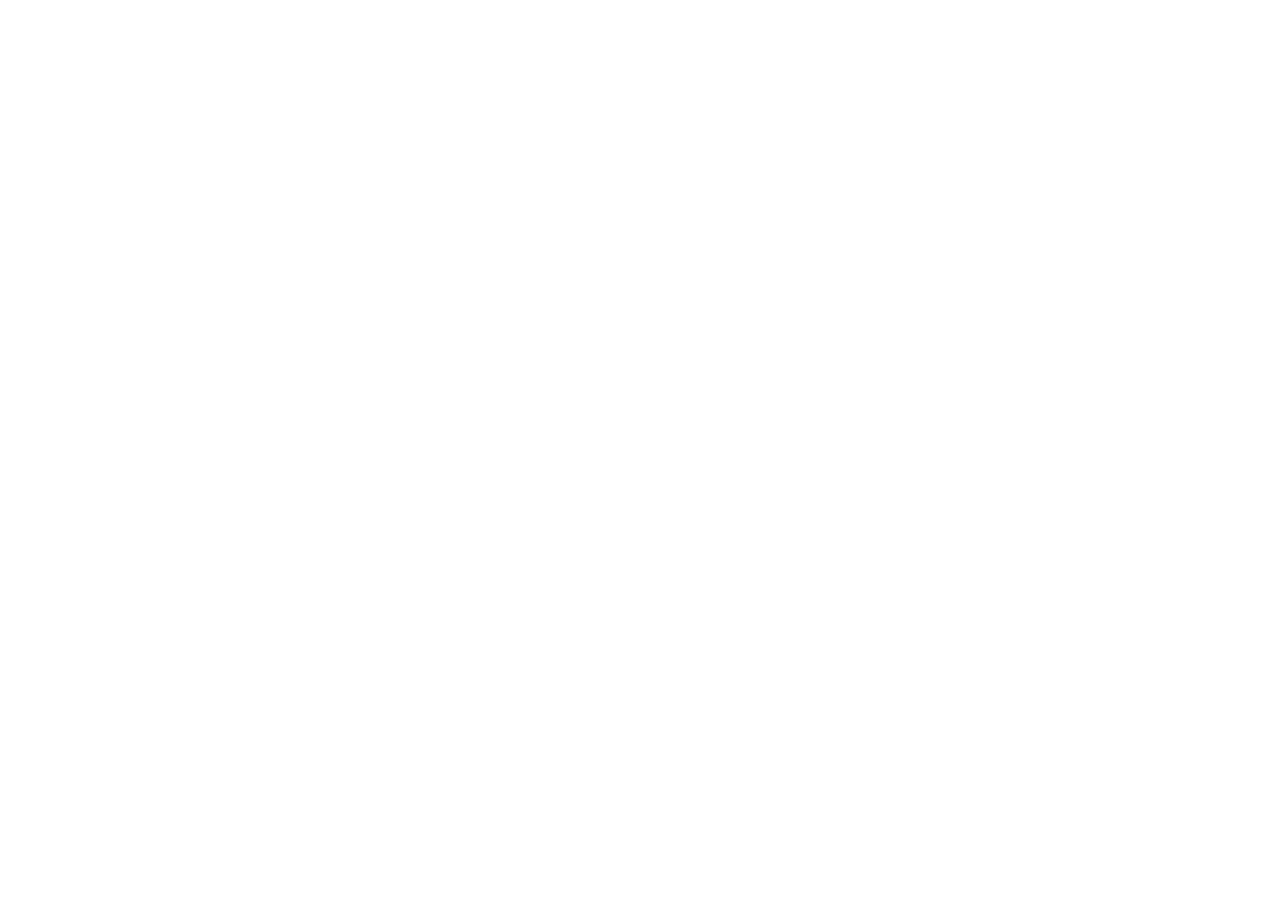
==== Mail/index.html @ 6ebd159a "esercizio mail" ====
<!DOCTYPE html>
<html lang="it">
<head>
    <meta charset="UTF-8">
    <meta name="viewport" content="width=device-width, initial-scale=1.0">
    <title>mail</title>
</head>
<body>
    
</body>
</html>
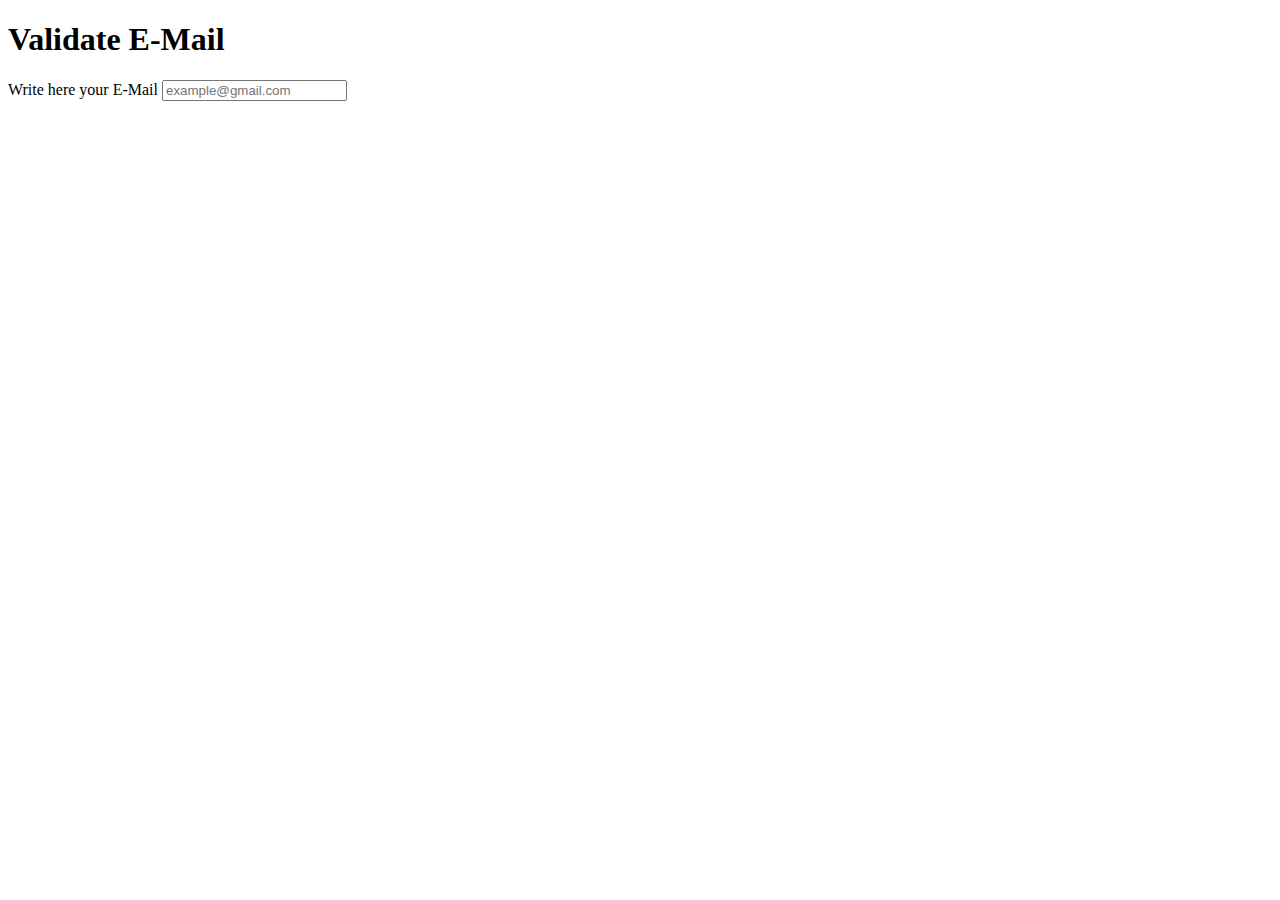
==== commit 1e77f31a: "inserimento html" ====
--- a/Mail/index.html
+++ b/Mail/index.html
@@ -4,8 +4,20 @@
     <meta charset="UTF-8">
     <meta name="viewport" content="width=device-width, initial-scale=1.0">
     <title>mail</title>
+
+    <link rel="stylesheet" href="style.css">
 </head>
 <body>
-    
+    <h1>
+        Validate E-Mail
+    </h1>
+
+    <label for="">Write here your E-Mail</label>
+    <input type="email" id="your-email" placeholder="example@gmail.com">
+
+
+
+
+    <script src="script.js"></script>
 </body>
 </html>--- a/Mail/style.css
+++ b/Mail/style.css
@@ -0,0 +1 @@
+
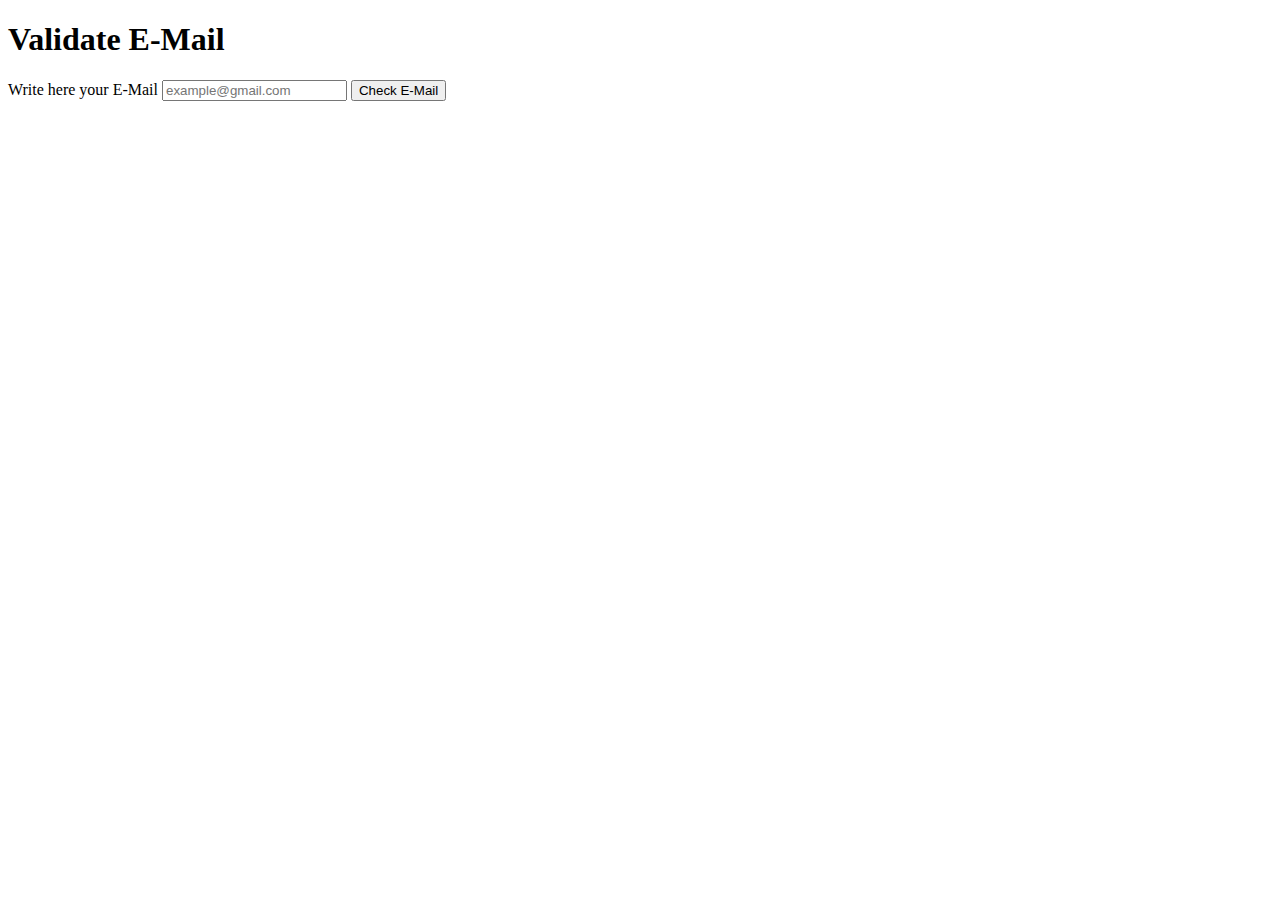
==== commit bce112f1: "aggiunta pulsante per poter verificare la mail" ====
--- a/Mail/index.html
+++ b/Mail/index.html
@@ -16,6 +16,9 @@
     <input type="email" id="your-email" placeholder="example@gmail.com">
 
 
+    <button type="button" id="check-email">
+        Check E-Mail
+    </button>
 
 
     <script src="script.js"></script>
